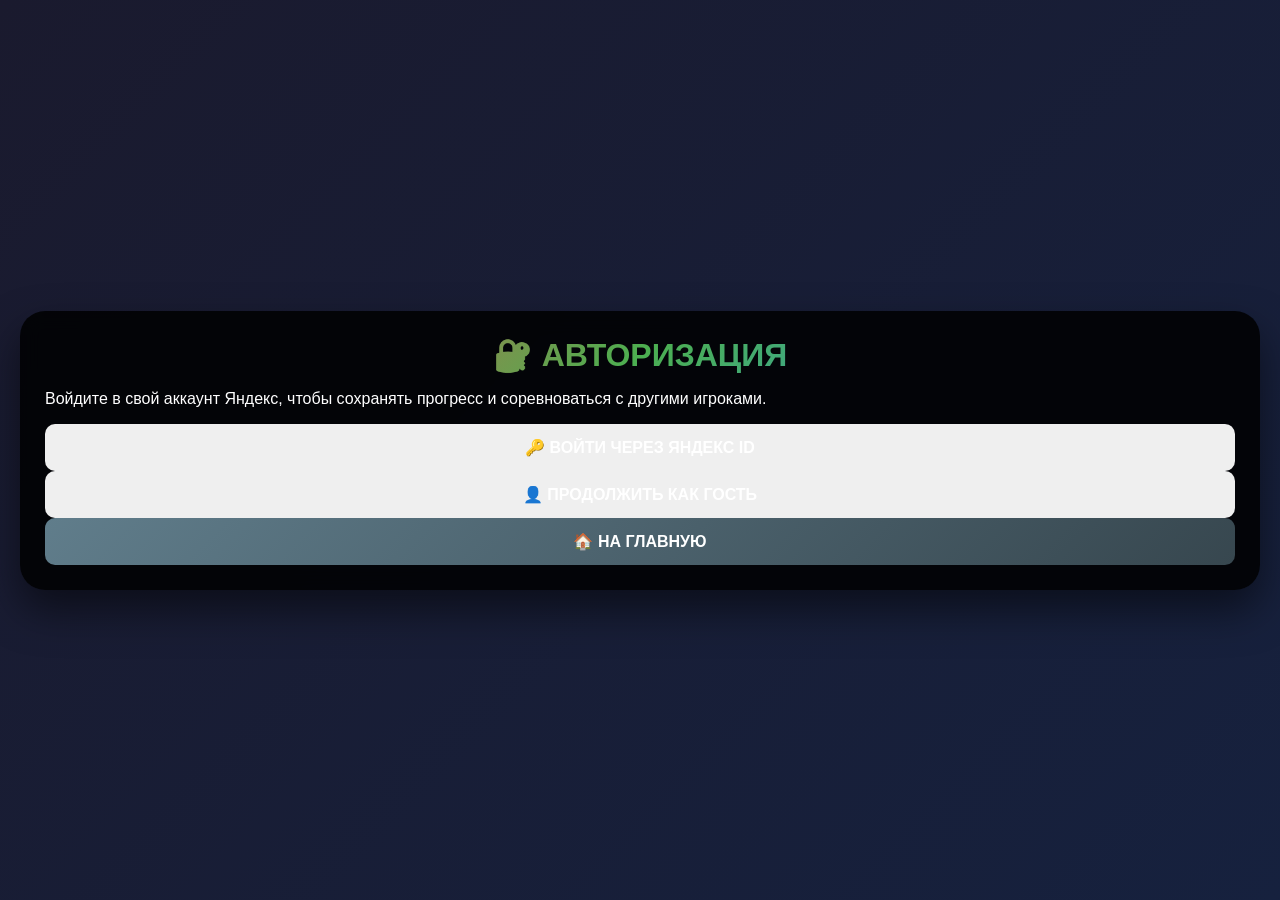
==== auth.html @ cd132c82 "Add files via upload" ====
<!DOCTYPE html>
<html lang="ru">
<head>
    <meta charset="UTF-8">
    <meta name="viewport" content="width=device-width, initial-scale=1.0, user-scalable=no">
    <title>Битва полководцев | Авторизация</title>
    <meta name="description" content="Войдите в аккаунт Яндекс">
    <link rel="stylesheet" href="style.css">
    <script async src="https://sdk.games.s3.yandex.net/sdk.js" onload="initSDK()"></script>
</head>
<body>
    <div class="container auth-container">
        <h1>
            <span class="title-emoji">🔐</span>
            <span class="title-gradient">АВТОРИЗАЦИЯ</span>
        </h1>
        
        <div class="auth-content">
            <p>Войдите в свой аккаунт Яндекс, чтобы сохранять прогресс и соревноваться с другими игроками.</p>
            
            <div class="auth-buttons">
                <button class="btn btn-yandex" id="yandexLoginBtn">🔑 ВОЙТИ ЧЕРЕЗ ЯНДЕКС ID</button>
                <button class="btn btn-guest" id="guestBtn">👤 ПРОДОЛЖИТЬ КАК ГОСТЬ</button>
            </div>
        </div>

        <button class="btn btn-back" id="backBtn">🏠 НА ГЛАВНУЮ</button>
    </div>

    <script src="script.js"></script>
</body>
</html>
---- style.css ----
* {
    user-select: none;
    box-sizing: border-box;
}

body {
    background: linear-gradient(135deg, #1a1a2e 0%, #16213e 100%);
    min-height: 100vh;
    display: flex;
    justify-content: center;
    align-items: center;
    font-family: 'Segoe UI', Tahoma, Geneva, Verdana, sans-serif;
    margin: 0;
    padding: 20px;
    color: white;
}

.container {
    background: rgba(0, 0, 0, 0.85);
    border-radius: 25px;
    padding: 25px;
    box-shadow: 0 20px 40px rgba(0,0,0,0.5);
    backdrop-filter: blur(10px);
    width: 100%;
}

.start-container, .stats-container, .rules-container, .difficulty-container {
    max-width: 750px;
}

.game-container {
    max-width: 650px;
}

h1 {
    text-align: center;
    font-size: 32px;
    margin: 0 0 10px 0;
    background: linear-gradient(135deg, #ff4444, #4CAF50, #2196F3);
    -webkit-background-clip: text;
    -webkit-text-fill-color: transparent;
    background-clip: text;
}

.subtitle-game {
    font-size: 18px;
    display: block;
    color: #ff9800;
    margin-top: 5px;
}

.age-rating {
    text-align: center;
    background: rgba(255,152,0,0.2);
    border-radius: 20px;
    padding: 5px 15px;
    margin-bottom: 15px;
    font-size: 12px;
    display: inline-block;
    width: auto;
    margin-left: auto;
    margin-right: auto;
}

.main-description {
    background: rgba(255,255,255,0.05);
    border-radius: 15px;
    padding: 15px;
    margin-bottom: 20px;
    text-align: center;
}

.main-description p {
    margin: 8px 0;
    line-height: 1.5;
    color: #ddd;
}

.start-buttons {
    display: flex;
    flex-direction: column;
    gap: 12px;
    margin-bottom: 20px;
}

.btn {
    padding: 14px;
    border: none;
    border-radius: 10px;
    font-size: 16px;
    font-weight: bold;
    cursor: pointer;
    transition: all 0.3s;
    color: white;
    width: 100%;
}

.btn-rules { background: linear-gradient(135deg, #607D8B, #37474F); }
.btn-difficulty { background: linear-gradient(135deg, #ff9800, #e65100); }
.btn-start { background: linear-gradient(135deg, #4CAF50, #2e7d32); }
.btn-stats { background: linear-gradient(135deg, #2196F3, #0d47a1); }
.btn-auth { background: linear-gradient(135deg, #ffcc00, #ffaa00); color: #333; }
.btn-back { background: linear-gradient(135deg, #607D8B, #37474F); }
.btn-reset { background: linear-gradient(135deg, #f44336, #c62828); }
.btn-exit { background: linear-gradient(135deg, #f44336, #c62828); }
.btn-start-game { background: linear-gradient(135deg, #4CAF50, #2e7d32); }

.btn:hover {
    transform: translateY(-2px);
    box-shadow: 0 5px 15px rgba(0,0,0,0.4);
}

.inspirational-short {
    background: linear-gradient(135deg, rgba(255,152,0,0.2), rgba(255,68,68,0.2));
    border-radius: 20px;
    padding: 15px;
    margin: 20px 0;
    text-align: center;
}

.inspirational-short p {
    margin: 0;
    color: #ffcc80;
}

.footer {
    text-align: center;
    margin-top: 20px;
    color: #666;
    font-size: 12px;
}

.contact-email, .copyright {
    margin-top: 5px;
    font-size: 11px;
}

/* Страница правил */
.rules-section {
    background: rgba(255,255,255,0.08);
    border-radius: 15px;
    padding: 15px;
    margin-bottom: 20px;
}

.rules-section h3 {
    color: #ff9800;
    margin: 0 0 10px 0;
    text-align: center;
    font-size: 18px;
}

.how-to-play-content {
    display: grid;
    grid-template-columns: repeat(auto-fit, minmax(200px, 1fr));
    gap: 10px;
}

.control-item {
    background: rgba(255,255,255,0.05);
    padding: 8px 12px;
    border-radius: 10px;
    font-size: 13px;
    text-align: center;
}

.rules-section ul {
    list-style: none;
    padding: 0;
    margin: 0;
    display: grid;
    grid-template-columns: repeat(2, 1fr);
    gap: 5px;
}

.rules-section li {
    padding: 5px 0;
    color: #ccc;
    font-size: 13px;
    text-align: center;
}

/* Цикл хищник-жертва */
.predator-cycle {
    background: linear-gradient(135deg, rgba(255,68,68,0.1), rgba(76,175,80,0.1), rgba(33,150,243,0.1));
}

.cycle-container {
    display: flex;
    justify-content: center;
    align-items: center;
    gap: 15px;
    flex-wrap: wrap;
    margin: 15px 0;
}

.cycle-item {
    text-align: center;
    padding: 12px 20px;
    border-radius: 15px;
    font-weight: bold;
    font-size: 14px;
    min-width: 120px;
}

.cycle-item.red { background: rgba(255,68,68,0.3); border: 2px solid #ff4444; color: #ff8888; }
.cycle-item.green { background: rgba(76,175,80,0.3); border: 2px solid #4CAF50; color: #88ff88; }
.cycle-item.blue { background: rgba(33,150,243,0.3); border: 2px solid #2196F3; color: #88aaff; }

.cycle-arrow { font-size: 24px; color: #ff9800; }
.cycle-note { text-align: center; color: #ff9800; font-size: 13px; margin-top: 10px; }

/* Страница выбора сложности */
.difficulty-buttons-page {
    display: flex;
    gap: 15px;
    margin-bottom: 25px;
    flex-wrap: wrap;
}

.difficulty-page-btn {
    flex: 1;
    padding: 20px;
    border: 2px solid #4CAF50;
    background: rgba(0,0,0,0.5);
    border-radius: 15px;
    cursor: pointer;
    transition: all 0.3s;
    text-align: center;
}

.difficulty-page-btn.easy { border-color: #4CAF50; }
.difficulty-page-btn.medium { border-color: #ff9800; }
.difficulty-page-btn.hard { border-color: #f44336; }

.difficulty-page-btn:hover { transform: scale(1.02); background: rgba(255,255,255,0.1); }
.difficulty-page-btn.active { background: linear-gradient(135deg, #4CAF50, #2e7d32); border-color: transparent; }
.difficulty-page-btn.medium.active { background: linear-gradient(135deg, #ff9800, #e65100); }
.difficulty-page-btn.hard.active { background: linear-gradient(135deg, #f44336, #c62828); }

.difficulty-title { font-size: 20px; font-weight: bold; margin-bottom: 5px; }
.difficulty-subtitle { font-size: 11px; opacity: 0.8; }

.difficulty-description {
    background: rgba(255,255,255,0.08);
    border-radius: 15px;
    padding: 20px;
    margin-bottom: 25px;
    text-align: center;
    line-height: 1.6;
    font-size: 14px;
    color: #ddd;
    min-height: 150px;
}

.button-group {
    display: flex;
    gap: 12px;
    flex-wrap: wrap;
}

.button-group .btn {
    flex: 1;
    padding: 12px;
    font-size: 14px;
}

/* Игровая страница - верхняя панель */
.game-top-bar {
    position: relative;
    text-align: center;
    margin-bottom: 20px;
}

.game-title-center {
    font-size: 24px;
    margin: 0;
    display: inline-block;
    background: linear-gradient(135deg, #ff4444, #4CAF50, #2196F3);
    -webkit-background-clip: text;
    -webkit-text-fill-color: transparent;
    background-clip: text;
}

.btn-exit-top {
    position: absolute;
    right: 0;
    top: 50%;
    transform: translateY(-50%);
    background: linear-gradient(135deg, #f44336, #c62828);
    border: none;
    border-radius: 10px;
    padding: 8px 16px;
    font-size: 14px;
    font-weight: bold;
    color: white;
    cursor: pointer;
    transition: all 0.3s;
}

.btn-exit-top:hover {
    transform: translateY(-50%) scale(1.02);
    box-shadow: 0 5px 15px rgba(0,0,0,0.4);
}

/* Блок счёта по центру */
.game-info-center {
    display: flex;
    justify-content: center;
    align-items: center;
    gap: 30px;
    margin-bottom: 20px;
    background: rgba(0,0,0,0.5);
    padding: 10px 20px;
    border-radius: 12px;
}

.score-card {
    background: #1a1a1a;
    padding: 5px 15px;
    border-radius: 20px;
    text-align: center;
    min-width: 100px;
}

.score-label {
    color: #888;
    font-size: 12px;
    display: block;
}

.score-value {
    font-size: 24px;
    font-weight: bold;
    color: #ff9800;
    display: block;
}

.difficulty-badge-center {
    background: #ff9800;
    padding: 8px 20px;
    border-radius: 20px;
    font-weight: bold;
    font-size: 14px;
    color: #1a1a1a;
    text-align: center;
    min-width: 120px;
}

.board-wrapper {
    display: flex;
    justify-content: center;
    margin: 20px 0;
}

canvas {
    border: 3px solid #333;
    border-radius: 10px;
    box-shadow: 0 0 20px rgba(0,0,0,0.5);
    cursor: pointer;
    width: 100%;
    height: auto;
    max-width: 480px;
}

/* Круглые кнопки-шашки для выбора цвета (лёгкий режим) */
.color-selector-circle {
    display: flex;
    justify-content: center;
    gap: 30px;
    margin: 20px 0;
}

.circle-piece-btn {
    width: 60px;
    height: 60px;
    border-radius: 50%;
    background: #ffffff;
    border: 2px solid #aaa;
    cursor: pointer;
    transition: all 0.2s ease;
    display: flex;
    align-items: center;
    justify-content: center;
    font-size: 32px;
    box-shadow: 0 4px 10px rgba(0,0,0,0.3);
}

.circle-piece-btn:hover {
    transform: scale(1.05);
    box-shadow: 0 6px 15px rgba(0,0,0,0.4);
    border-color: #ff9800;
}

.circle-piece-btn:active {
    transform: scale(0.95);
    box-shadow: 0 2px 5px rgba(0,0,0,0.3);
}

.circle-piece-btn.active {
    border: 3px solid #FFD700;
    box-shadow: 0 0 0 3px rgba(255,215,0,0.5);
    transform: scale(1.02);
}

/* Средний режим — неактивная псевдо-кнопка */
.medium-placement {
    display: flex;
    flex-direction: column;
    align-items: center;
    justify-content: center;
    margin: 20px 0;
}

.medium-pseudo-piece {
    width: 60px;
    height: 60px;
    border-radius: 50%;
    background: #ffffff;
    border: 2px solid #aaa;
    display: flex;
    align-items: center;
    justify-content: center;
    font-size: 32px;
    box-shadow: 0 4px 10px rgba(0,0,0,0.3);
    margin-bottom: 15px;
    cursor: default;
    opacity: 0.9;
}

.medium-placement-text {
    text-align: center;
    font-size: 16px;
    font-weight: bold;
    color: #ff9800;
    background: rgba(0,0,0,0.5);
    padding: 8px 16px;
    border-radius: 20px;
}

.game-message {
    background: #1a1a1a;
    padding: 10px;
    border-radius: 10px;
    text-align: center;
    margin-bottom: 10px;
    font-size: 14px;
    color: #ff9800;
}

.turn-indicator {
    background: linear-gradient(135deg, #2196F3, #0d47a1);
    padding: 10px;
    border-radius: 10px;
    text-align: center;
    font-weight: bold;
}

.quick-hint {
    text-align: center;
    margin-top: 10px;
    font-size: 11px;
    color: #888;
}

/* Статистика */
.stats-grid {
    display: grid;
    grid-template-columns: repeat(3, 1fr);
    gap: 15px;
    margin-bottom: 20px;
}

.stat-card {
    background: #1a1a1a;
    padding: 15px;
    border-radius: 15px;
    text-align: center;
    border: 1px solid #ff9800;
}

.stat-card .label { color: #888; font-size: 12px; }
.stat-card .value { font-size: 32px; font-weight: bold; color: #ff9800; }

.stats-table {
    background: rgba(255,255,255,0.08);
    border-radius: 15px;
    overflow: hidden;
    margin-bottom: 20px;
}

.stats-table table { width: 100%; border-collapse: collapse; }
.stats-table th { background: rgba(0,0,0,0.5); color: #ff9800; padding: 10px; text-align: center; font-size: 12px; }
.stats-table td { padding: 8px; text-align: center; border-bottom: 1px solid rgba(255,255,255,0.08); color: #ccc; }

/* Адаптивность */
@media (max-width: 600px) {
    .container { padding: 15px; }
    h1 { font-size: 24px; }
    .subtitle-game { font-size: 14px; }
    .difficulty-buttons-page { flex-direction: column; }
    .button-group { flex-direction: column; }
    .game-info-center { gap: 10px; flex-wrap: wrap; }
    .score-card { min-width: 70px; padding: 3px 10px; }
    .score-label { font-size: 9px; }
    .score-value { font-size: 18px; }
    .difficulty-badge-center { padding: 5px 12px; font-size: 11px; min-width: 90px; }
    .game-top-bar { margin-bottom: 15px; }
    .game-title-center { font-size: 18px; }
    .btn-exit-top { padding: 5px 12px; font-size: 11px; }
    .color-selector-circle { gap: 15px; }
    .circle-piece-btn { width: 50px; height: 50px; font-size: 26px; }
    .medium-pseudo-piece { width: 50px; height: 50px; font-size: 26px; }
    .medium-placement-text { font-size: 13px; padding: 6px 12px; }
    .stats-grid { grid-template-columns: 1fr; }
    .cycle-container { flex-direction: column; }
    .cycle-arrow { transform: rotate(90deg); }
}

@media (max-width: 480px) {
    .circle-piece-btn { width: 45px; height: 45px; font-size: 22px; }
    .medium-pseudo-piece { width: 45px; height: 45px; font-size: 22px; }
}
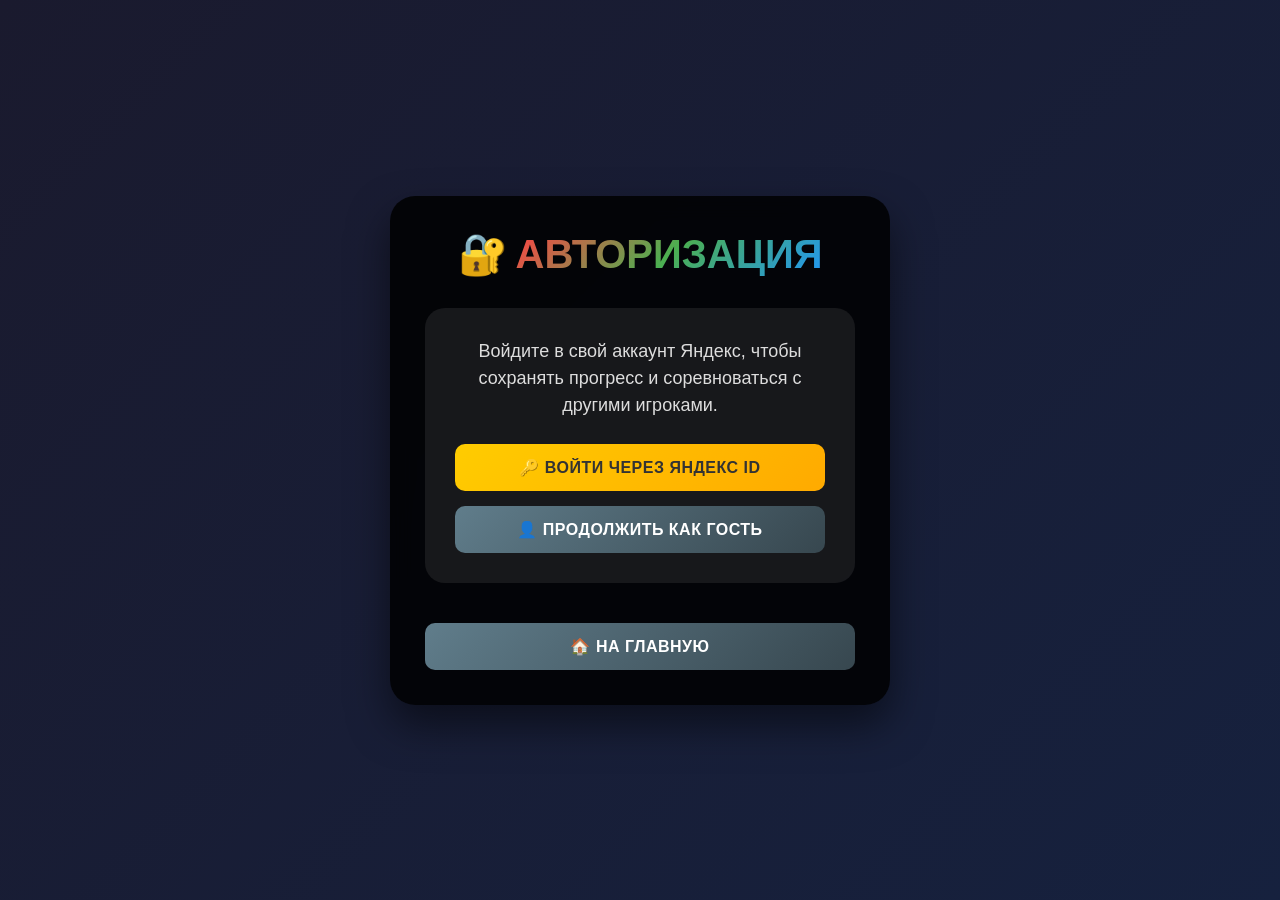
==== commit 55454ed6: "Update auth.html" ====
--- a/auth.html
+++ b/auth.html
@@ -5,28 +5,30 @@
     <meta name="viewport" content="width=device-width, initial-scale=1.0, user-scalable=no">
     <title>Битва полководцев | Авторизация</title>
     <meta name="description" content="Войдите в аккаунт Яндекс">
-    <link rel="stylesheet" href="style.css">
+    <link rel="stylesheet" href="css/common.css">
+    <link rel="stylesheet" href="css/auth.css">
     <script async src="https://sdk.games.s3.yandex.net/sdk.js" onload="initSDK()"></script>
 </head>
-<body>
-    <div class="container auth-container">
-        <h1>
-            <span class="title-emoji">🔐</span>
-            <span class="title-gradient">АВТОРИЗАЦИЯ</span>
+<body class="auth-page">
+    <div class="auth-container">
+        <h1 class="auth-title">
+            <span class="auth-title-emoji">🔐</span>
+            <span class="auth-title-gradient">АВТОРИЗАЦИЯ</span>
         </h1>
         
         <div class="auth-content">
             <p>Войдите в свой аккаунт Яндекс, чтобы сохранять прогресс и соревноваться с другими игроками.</p>
             
             <div class="auth-buttons">
-                <button class="btn btn-yandex" id="yandexLoginBtn">🔑 ВОЙТИ ЧЕРЕЗ ЯНДЕКС ID</button>
-                <button class="btn btn-guest" id="guestBtn">👤 ПРОДОЛЖИТЬ КАК ГОСТЬ</button>
+                <button class="auth-btn-yandex" id="yandexLoginBtn">🔑 ВОЙТИ ЧЕРЕЗ ЯНДЕКС ID</button>
+                <button class="auth-btn-guest" id="guestBtn">👤 ПРОДОЛЖИТЬ КАК ГОСТЬ</button>
             </div>
         </div>
 
-        <button class="btn btn-back" id="backBtn">🏠 НА ГЛАВНУЮ</button>
+        <button class="auth-btn-back" id="backBtn">🏠 НА ГЛАВНУЮ</button>
     </div>
 
-    <script src="script.js"></script>
+    <script src="js/common.js"></script>
+    <script src="js/auth.js"></script>
 </body>
-</html>+</html>
--- a/css/common.css
+++ b/css/common.css
@@ -0,0 +1,62 @@
+/* ============================================================
+   ОБЩИЕ СТИЛИ — СБРОСЫ И БАЗОВЫЕ НАСТРОЙКИ
+   ============================================================ */
+
+* {
+    margin: 0;
+    padding: 0;
+    box-sizing: border-box;
+    user-select: none;
+    -webkit-tap-highlight-color: transparent;
+}
+
+html {
+    width: 100%;
+    height: 100%;
+    overflow-x: hidden;
+}
+
+body {
+    width: 100%;
+    min-height: 100vh;
+    font-family: -apple-system, BlinkMacSystemFont, 'Segoe UI', Roboto, Arial, sans-serif;
+    -webkit-font-smoothing: antialiased;
+    -moz-osx-font-smoothing: grayscale;
+    overflow-x: hidden;
+}
+
+/* Улучшенная доступность — видимый фокус для клавиатуры */
+button:focus-visible,
+a:focus-visible {
+    outline: 3px solid #FFD700;
+    outline-offset: 2px;
+}
+
+/* Плавные переходы для всех кнопок */
+button {
+    transition: transform 0.2s ease, box-shadow 0.2s ease, background 0.2s ease;
+}
+
+button:active {
+    transform: scale(0.97);
+}
+
+/* Скрытие скроллбара, но сохранение функциональности */
+::-webkit-scrollbar {
+    width: 6px;
+    height: 6px;
+}
+
+::-webkit-scrollbar-track {
+    background: rgba(0, 0, 0, 0.2);
+    border-radius: 3px;
+}
+
+::-webkit-scrollbar-thumb {
+    background: rgba(255, 152, 0, 0.5);
+    border-radius: 3px;
+}
+
+::-webkit-scrollbar-thumb:hover {
+    background: rgba(255, 152, 0, 0.8);
+}
--- a/css/auth.css
+++ b/css/auth.css
@@ -0,0 +1,187 @@
+/* ============================================================
+   АВТОРИЗАЦИЯ — ВСЕ СТИЛИ ВНУТРИ .auth-page
+   ============================================================ */
+
+.auth-page {
+    background: linear-gradient(135deg, #1a1a2e 0%, #16213e 100%);
+    width: 100%;
+    min-height: 100vh; /* ДОБАВЛЕНО */
+    display: flex; /* ДОБАВЛЕНО */
+    justify-content: center; /* ДОБАВЛЕНО */
+    align-items: center; /* ДОБАВЛЕНО */
+    padding: 20px;
+    box-sizing: border-box;
+}
+
+.auth-container {
+    max-width: 500px;
+    margin: 0 auto;
+    background: rgba(0, 0, 0, 0.85);
+    border-radius: 25px;
+    padding: 25px;
+    box-shadow: 0 20px 40px rgba(0,0,0,0.5);
+    backdrop-filter: blur(10px);
+    width: 100%;
+    text-align: center;
+}
+
+.auth-title {
+    text-align: center;
+    font-size: 32px;
+    margin: 0 0 30px 0;
+    display: flex;
+    justify-content: center;
+    align-items: center;
+    flex-wrap: wrap;
+    gap: 8px;
+}
+
+.auth-title-gradient {
+    background: linear-gradient(135deg, #ff4444, #4CAF50, #2196F3);
+    -webkit-background-clip: text;
+    -webkit-text-fill-color: transparent;
+    background-clip: text;
+    display: inline-block;
+}
+
+.auth-title-emoji {
+    background: none;
+    -webkit-background-clip: unset;
+    -webkit-text-fill-color: white;
+    color: white;
+    display: inline-block;
+}
+
+.auth-content {
+    background: rgba(255,255,255,0.08);
+    border-radius: 20px;
+    padding: 30px;
+    margin-bottom: 30px;
+}
+
+.auth-content p {
+    color: #ddd;
+    font-size: 16px;
+    line-height: 1.5;
+    margin-bottom: 25px;
+}
+
+.auth-buttons {
+    display: flex;
+    flex-direction: column;
+    gap: 15px;
+}
+
+.auth-btn-yandex {
+    background: linear-gradient(135deg, #ffcc00, #ffaa00);
+    color: #333;
+    padding: 14px;
+    border: none;
+    border-radius: 10px;
+    font-size: 16px;
+    font-weight: bold;
+    cursor: pointer;
+    transition: all 0.3s;
+    width: 100%;
+    letter-spacing: 0.5px;
+}
+
+.auth-btn-yandex:hover {
+    transform: translateY(-2px);
+    box-shadow: 0 5px 15px rgba(0,0,0,0.4);
+}
+
+.auth-btn-guest {
+    background: linear-gradient(135deg, #607D8B, #37474F);
+    color: white;
+    padding: 14px;
+    border: none;
+    border-radius: 10px;
+    font-size: 16px;
+    font-weight: bold;
+    cursor: pointer;
+    transition: all 0.3s;
+    width: 100%;
+    letter-spacing: 0.5px;
+}
+
+.auth-btn-guest:hover {
+    transform: translateY(-2px);
+    box-shadow: 0 5px 15px rgba(0,0,0,0.4);
+}
+
+.auth-btn-back {
+    background: linear-gradient(135deg, #607D8B, #37474F);
+    color: white;
+    padding: 14px;
+    border: none;
+    border-radius: 10px;
+    font-size: 16px;
+    font-weight: bold;
+    cursor: pointer;
+    transition: all 0.3s;
+    width: 100%;
+    margin-top: 10px;
+    letter-spacing: 0.5px;
+}
+
+.auth-btn-back:hover {
+    transform: translateY(-2px);
+    box-shadow: 0 5px 15px rgba(0,0,0,0.4);
+}
+
+.auth-btn-yandex:active,
+.auth-btn-guest:active,
+.auth-btn-back:active {
+    transform: translateY(0) scale(0.98);
+}
+
+/* ===== МОБИЛЬНЫЕ ===== */
+@media (max-width: 600px) {
+    .auth-page {
+        padding: 10px;
+        align-items: flex-start;
+        padding-top: 20px;
+    }
+    .auth-container {
+        padding: 20px 15px;
+        border-radius: 20px;
+    }
+    .auth-title {
+        font-size: 24px;
+        margin-bottom: 20px;
+    }
+    .auth-content {
+        padding: 20px 15px;
+    }
+    .auth-content p {
+        font-size: 14px;
+    }
+    .auth-btn-yandex,
+    .auth-btn-guest,
+    .auth-btn-back {
+        padding: 12px;
+        font-size: 14px;
+    }
+}
+
+@media (max-width: 360px) {
+    .auth-title {
+        font-size: 20px;
+    }
+    .auth-content p {
+        font-size: 13px;
+    }
+}
+
+@media (min-width: 1200px) {
+    .auth-container {
+        padding: 35px;
+    }
+    .auth-title {
+        font-size: 40px;
+    }
+    .auth-content p {
+        font-size: 18px;
+    }
+}
